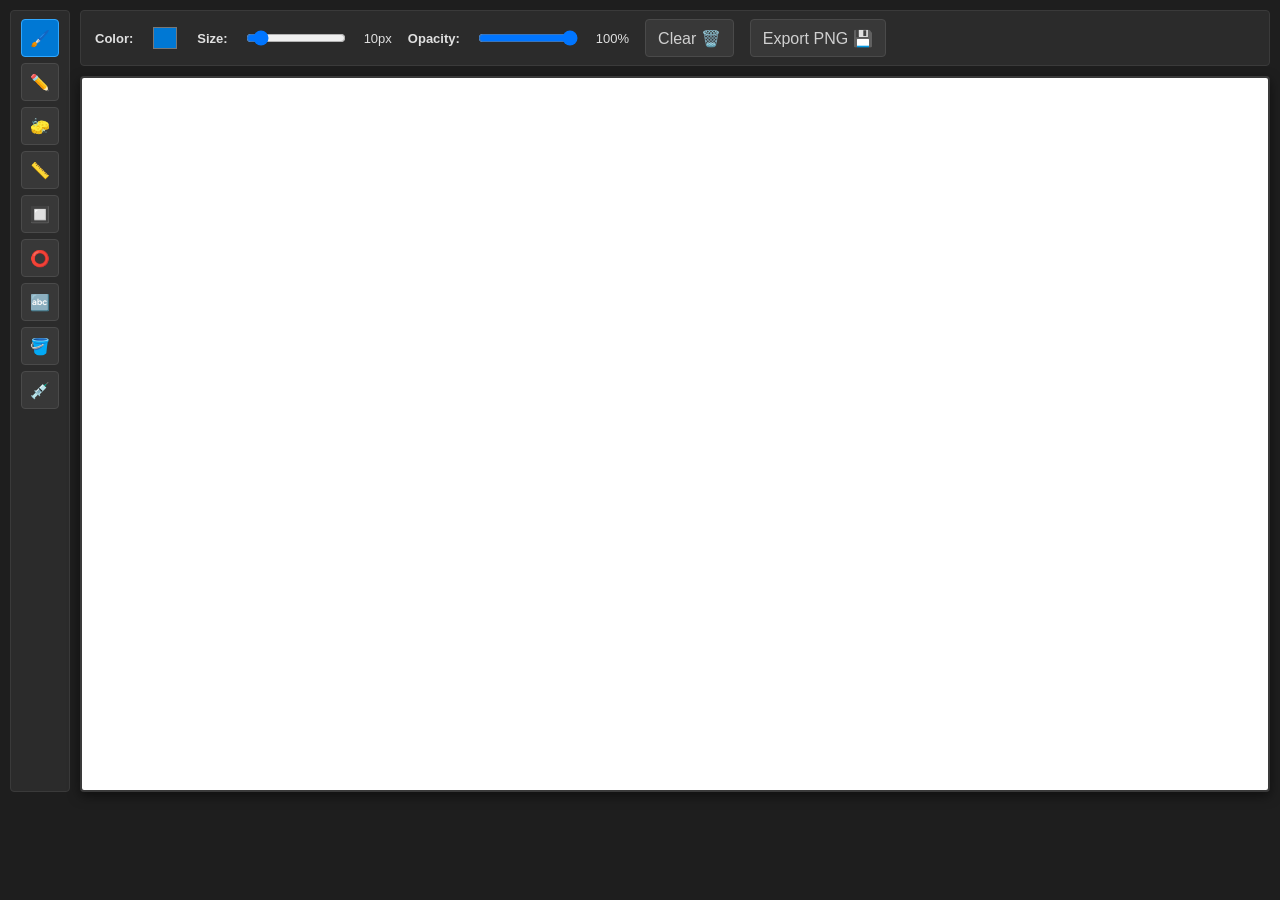
==== canvas.html @ 3de0df8a "Add Photoshop CC Web Studio application for Hugging Face Spaces Co-authored-by: tnq54 <223291993+tnq" ====
<!DOCTYPE html>
<html>
<head>
    <style>
        body { margin: 0; background: #1e1e1e; color: #e0e0e0; font-family: -apple-system, sans-serif; }
        #app-container { display: flex; gap: 10px; padding: 10px; }

        /* Photoshop Toolbar (Left Sidebar) */
        #ps-toolbar {
            background: #2b2b2b;
            width: 50px;
            padding: 8px 4px;
            display: flex;
            flex-direction: column;
            gap: 6px;
            align-items: center;
            border-radius: 4px;
            border: 1px solid #3a3a3a;
        }
        .tool-btn {
            width: 38px;
            height: 38px;
            background: #383838;
            color: #d0d0d0;
            border: 1px solid #4a4a4a;
            border-radius: 4px;
            cursor: pointer;
            font-size: 16px;
            display: flex;
            align-items: center;
            justify-content: center;
            transition: all 0.15s ease;
        }
        .tool-btn:hover, .tool-btn.active {
            background: #0078d4;
            color: #ffffff;
            border-color: #31A8FF;
        }

        /* Main Workspace Area */
        #workspace { flex: 1; display: flex; flex-direction: column; gap: 10px; }

        /* Top Options Bar */
        #options-bar {
            background: #2b2b2b;
            padding: 8px 14px;
            display: flex;
            gap: 16px;
            align-items: center;
            border-radius: 4px;
            border: 1px solid #3a3a3a;
            font-size: 13px;
        }
        input[type="range"] { width: 100px; }
        input[type="color"] { width: 32px; height: 32px; border: none; cursor: pointer; background: none; }

        canvas {
            background: #ffffff;
            border: 2px solid #3a3a3a;
            cursor: crosshair;
            border-radius: 4px;
            box-shadow: 0 4px 12px rgba(0,0,0,0.5);
        }
    </style>
</head>
<body>
    <div id="app-container">
        <!-- Photoshop Left Toolbar -->
        <div id="ps-toolbar">
            <button class="tool-btn active" title="Brush Tool (B)" onclick="setTool('brush', this)">🖌️</button>
            <button class="tool-btn" title="Pencil Tool (P)" onclick="setTool('pencil', this)">✏️</button>
            <button class="tool-btn" title="Eraser Tool (E)" onclick="setTool('eraser', this)">🧽</button>
            <button class="tool-btn" title="Line Tool (L)" onclick="setTool('line', this)">📏</button>
            <button class="tool-btn" title="Rectangle Tool (U)" onclick="setTool('rect', this)">🔲</button>
            <button class="tool-btn" title="Ellipse Tool (C)" onclick="setTool('circle', this)">⭕</button>
            <button class="tool-btn" title="Text Tool (T)" onclick="setTool('text', this)">🔤</button>
            <button class="tool-btn" title="Paint Bucket / Fill (G)" onclick="setTool('fill', this)">🪣</button>
            <button class="tool-btn" title="Eyedropper Tool (I)" onclick="setTool('eyedropper', this)">💉</button>
        </div>

        <!-- Main Workspace & Options -->
        <div id="workspace">
            <div id="options-bar">
                <label><strong>Color:</strong></label>
                <input type="color" id="colorPicker" value="#0078d4">

                <label><strong>Size:</strong></label>
                <input type="range" id="brushSize" min="1" max="100" value="10">
                <span id="sizeVal">10px</span>

                <label><strong>Opacity:</strong></label>
                <input type="range" id="opacity" min="0.1" max="1.0" step="0.1" value="1.0">
                <span id="opacityVal">100%</span>

                <button class="tool-btn" style="width: auto; padding: 0 12px;" onclick="clearCanvas()">Clear 🗑️</button>
                <button class="tool-btn" style="width: auto; padding: 0 12px;" onclick="downloadCanvas()">Export PNG 💾</button>
            </div>

            <canvas id="paintCanvas" width="900" height="540"></canvas>
        </div>
    </div>

    <script>
        const canvas = document.getElementById('paintCanvas');
        const ctx = canvas.getContext('2d');
        let currentTool = 'brush';
        let painting = false;
        let startX = 0, startY = 0;
        let snapshot;

        document.getElementById('brushSize').oninput = function() {
            document.getElementById('sizeVal').innerText = this.value + 'px';
        };
        document.getElementById('opacity').oninput = function() {
            document.getElementById('opacityVal').innerText = Math.round(this.value * 100) + '%';
        };

        function setTool(tool, btn) {
            currentTool = tool;
            document.querySelectorAll('.tool-btn').forEach(b => b.classList.remove('active'));
            if(btn) btn.classList.add('active');
        }

        function startPosition(e) {
            painting = true;
            const rect = canvas.getBoundingClientRect();
            startX = e.clientX - rect.left;
            startY = e.clientY - rect.top;
            snapshot = ctx.getImageData(0, 0, canvas.width, canvas.height);

            if (currentTool === 'brush' || currentTool === 'pencil' || currentTool === 'eraser') {
                draw(e);
            } else if (currentTool === 'text') {
                const text = prompt("Enter text for layer:");
                if (text) {
                    ctx.globalAlpha = parseFloat(document.getElementById('opacity').value);
                    ctx.fillStyle = document.getElementById('colorPicker').value;
                    ctx.font = `${document.getElementById('brushSize').value * 2}px sans-serif`;
                    ctx.fillText(text, startX, startY);
                }
                painting = false;
            } else if (currentTool === 'fill') {
                ctx.globalAlpha = parseFloat(document.getElementById('opacity').value);
                ctx.fillStyle = document.getElementById('colorPicker').value;
                ctx.fillRect(0, 0, canvas.width, canvas.height);
                painting = false;
            } else if (currentTool === 'eyedropper') {
                const pixel = ctx.getImageData(startX, startY, 1, 1).data;
                const hex = "#" + ((1 << 24) + (pixel[0] << 16) + (pixel[1] << 8) + pixel[2]).toString(16).slice(1);
                document.getElementById('colorPicker').value = hex;
                painting = false;
            }
        }

        function finishedPosition(e) {
            if(!painting) return;
            painting = false;
            ctx.beginPath();
        }

        function draw(e) {
            if (!painting) return;
            const rect = canvas.getBoundingClientRect();
            const x = e.clientX - rect.left;
            const y = e.clientY - rect.top;

            const color = document.getElementById('colorPicker').value;
            const size = document.getElementById('brushSize').value;
            const opacity = parseFloat(document.getElementById('opacity').value);

            ctx.globalAlpha = opacity;
            ctx.lineWidth = size;
            ctx.lineCap = 'round';
            ctx.lineJoin = 'round';

            if (currentTool === 'brush') {
                ctx.strokeStyle = color;
                ctx.lineTo(x, y);
                ctx.stroke();
                ctx.beginPath();
                ctx.moveTo(x, y);
            } else if (currentTool === 'pencil') {
                ctx.strokeStyle = color;
                ctx.lineWidth = Math.max(1, Math.floor(size / 3));
                ctx.lineTo(x, y);
                ctx.stroke();
                ctx.beginPath();
                ctx.moveTo(x, y);
            } else if (currentTool === 'eraser') {
                ctx.strokeStyle = '#ffffff';
                ctx.lineTo(x, y);
                ctx.stroke();
                ctx.beginPath();
                ctx.moveTo(x, y);
            } else if (currentTool === 'line' || currentTool === 'rect' || currentTool === 'circle') {
                ctx.putImageData(snapshot, 0, 0);
                ctx.strokeStyle = color;
                ctx.fillStyle = color;
                ctx.beginPath();

                if (currentTool === 'line') {
                    ctx.moveTo(startX, startY);
                    ctx.lineTo(x, y);
                    ctx.stroke();
                } else if (currentTool === 'rect') {
                    ctx.strokeRect(startX, startY, x - startX, y - startY);
                } else if (currentTool === 'circle') {
                    const radius = Math.sqrt(Math.pow(x - startX, 2) + Math.pow(y - startY, 2));
                    ctx.arc(startX, startY, radius, 0, 2 * Math.PI);
                    ctx.stroke();
                }
            }
        }

        function clearCanvas() {
            ctx.clearRect(0, 0, canvas.width, canvas.height);
        }

        function downloadCanvas() {
            const link = document.createElement('a');
            link.download = 'photoshop_canvas_export.png';
            link.href = canvas.toDataURL();
            link.click();
        }

        canvas.addEventListener('mousedown', startPosition);
        canvas.addEventListener('mouseup', finishedPosition);
        canvas.addEventListener('mousemove', draw);
    </script>
</body>
</html>
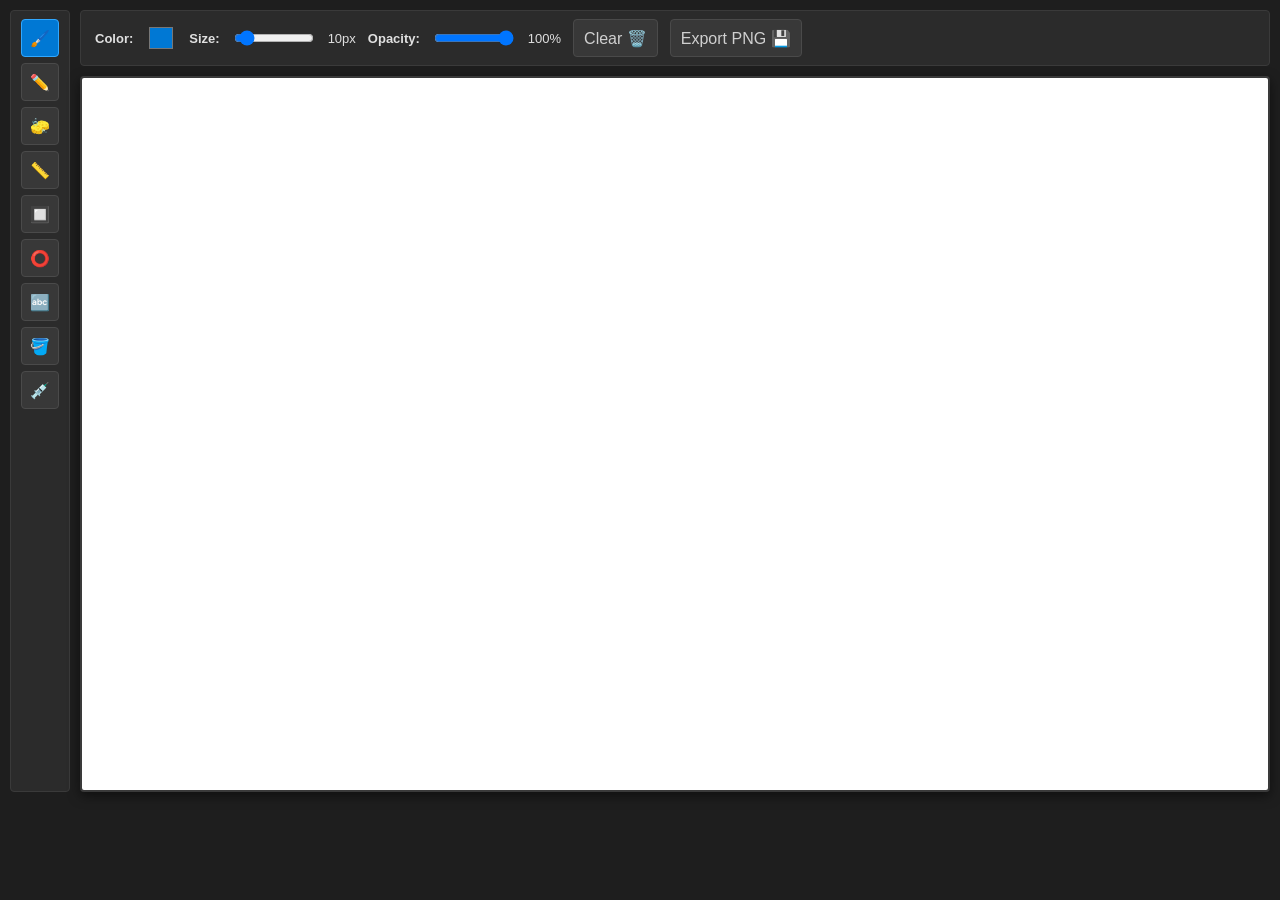
==== commit 95b2f9b2: "feat: implement Photoshop CC Web Studio for Hugging Face Spaces - Add Photoshop CC dark theme UI wit" ====
--- a/canvas.html
+++ b/canvas.html
@@ -1,11 +1,18 @@
 <!DOCTYPE html>
 <html>
 <head>
+    <meta name="viewport" content="width=device-width, initial-scale=1.0, maximum-scale=1.0, user-scalable=no">
     <style>
-        body { margin: 0; background: #1e1e1e; color: #e0e0e0; font-family: -apple-system, sans-serif; }
-        #app-container { display: flex; gap: 10px; padding: 10px; }
-
-        /* Photoshop Toolbar (Left Sidebar) */
+        body { margin: 0; background: #1e1e1e; color: #e0e0e0; font-family: -apple-system, sans-serif; touch-action: none; }
+        #app-container { display: flex; gap: 10px; padding: 10px; flex-direction: row; }
+
+        @media (max-width: 600px) {
+            #app-container { flex-direction: column; }
+            #ps-toolbar { flex-direction: row !important; width: 100% !important; height: auto !important; overflow-x: auto; }
+            canvas { width: 100% !important; height: auto !important; }
+        }
+
+        /* Photoshop Toolbar */
         #ps-toolbar {
             background: #2b2b2b;
             width: 50px;
@@ -30,6 +37,7 @@
             align-items: center;
             justify-content: center;
             transition: all 0.15s ease;
+            flex-shrink: 0;
         }
         .tool-btn:hover, .tool-btn.active {
             background: #0078d4;
@@ -45,13 +53,14 @@
             background: #2b2b2b;
             padding: 8px 14px;
             display: flex;
-            gap: 16px;
+            gap: 12px;
             align-items: center;
             border-radius: 4px;
             border: 1px solid #3a3a3a;
             font-size: 13px;
-        }
-        input[type="range"] { width: 100px; }
+            flex-wrap: wrap;
+        }
+        input[type="range"] { width: 80px; }
         input[type="color"] { width: 32px; height: 32px; border: none; cursor: pointer; background: none; }
 
         canvas {
@@ -60,6 +69,8 @@
             cursor: crosshair;
             border-radius: 4px;
             box-shadow: 0 4px 12px rgba(0,0,0,0.5);
+            max-width: 100%;
+            touch-action: none;
         }
     </style>
 </head>
@@ -92,8 +103,8 @@
                 <input type="range" id="opacity" min="0.1" max="1.0" step="0.1" value="1.0">
                 <span id="opacityVal">100%</span>
 
-                <button class="tool-btn" style="width: auto; padding: 0 12px;" onclick="clearCanvas()">Clear 🗑️</button>
-                <button class="tool-btn" style="width: auto; padding: 0 12px;" onclick="downloadCanvas()">Export PNG 💾</button>
+                <button class="tool-btn" style="width: auto; padding: 0 10px;" onclick="clearCanvas()">Clear 🗑️</button>
+                <button class="tool-btn" style="width: auto; padding: 0 10px;" onclick="downloadCanvas()">Export PNG 💾</button>
             </div>
 
             <canvas id="paintCanvas" width="900" height="540"></canvas>
@@ -121,11 +132,30 @@
             if(btn) btn.classList.add('active');
         }
 
+        function getPos(e) {
+            const rect = canvas.getBoundingClientRect();
+            const scaleX = canvas.width / rect.width;
+            const scaleY = canvas.height / rect.height;
+            let clientX = e.clientX;
+            let clientY = e.clientY;
+
+            if (e.touches && e.touches.length > 0) {
+                clientX = e.touches[0].clientX;
+                clientY = e.touches[0].clientY;
+            }
+
+            return {
+                x: (clientX - rect.left) * scaleX,
+                y: (clientY - rect.top) * scaleY
+            };
+        }
+
         function startPosition(e) {
+            e.preventDefault();
             painting = true;
-            const rect = canvas.getBoundingClientRect();
-            startX = e.clientX - rect.left;
-            startY = e.clientY - rect.top;
+            const pos = getPos(e);
+            startX = pos.x;
+            startY = pos.y;
             snapshot = ctx.getImageData(0, 0, canvas.width, canvas.height);
 
             if (currentTool === 'brush' || currentTool === 'pencil' || currentTool === 'eraser') {
@@ -145,7 +175,7 @@
                 ctx.fillRect(0, 0, canvas.width, canvas.height);
                 painting = false;
             } else if (currentTool === 'eyedropper') {
-                const pixel = ctx.getImageData(startX, startY, 1, 1).data;
+                const pixel = ctx.getImageData(Math.floor(startX), Math.floor(startY), 1, 1).data;
                 const hex = "#" + ((1 << 24) + (pixel[0] << 16) + (pixel[1] << 8) + pixel[2]).toString(16).slice(1);
                 document.getElementById('colorPicker').value = hex;
                 painting = false;
@@ -160,9 +190,10 @@
 
         function draw(e) {
             if (!painting) return;
-            const rect = canvas.getBoundingClientRect();
-            const x = e.clientX - rect.left;
-            const y = e.clientY - rect.top;
+            e.preventDefault();
+            const pos = getPos(e);
+            const x = pos.x;
+            const y = pos.y;
 
             const color = document.getElementById('colorPicker').value;
             const size = document.getElementById('brushSize').value;
@@ -226,6 +257,10 @@
         canvas.addEventListener('mousedown', startPosition);
         canvas.addEventListener('mouseup', finishedPosition);
         canvas.addEventListener('mousemove', draw);
+
+        canvas.addEventListener('touchstart', startPosition, { passive: false });
+        canvas.addEventListener('touchend', finishedPosition, { passive: false });
+        canvas.addEventListener('touchmove', draw, { passive: false });
     </script>
 </body>
 </html>
